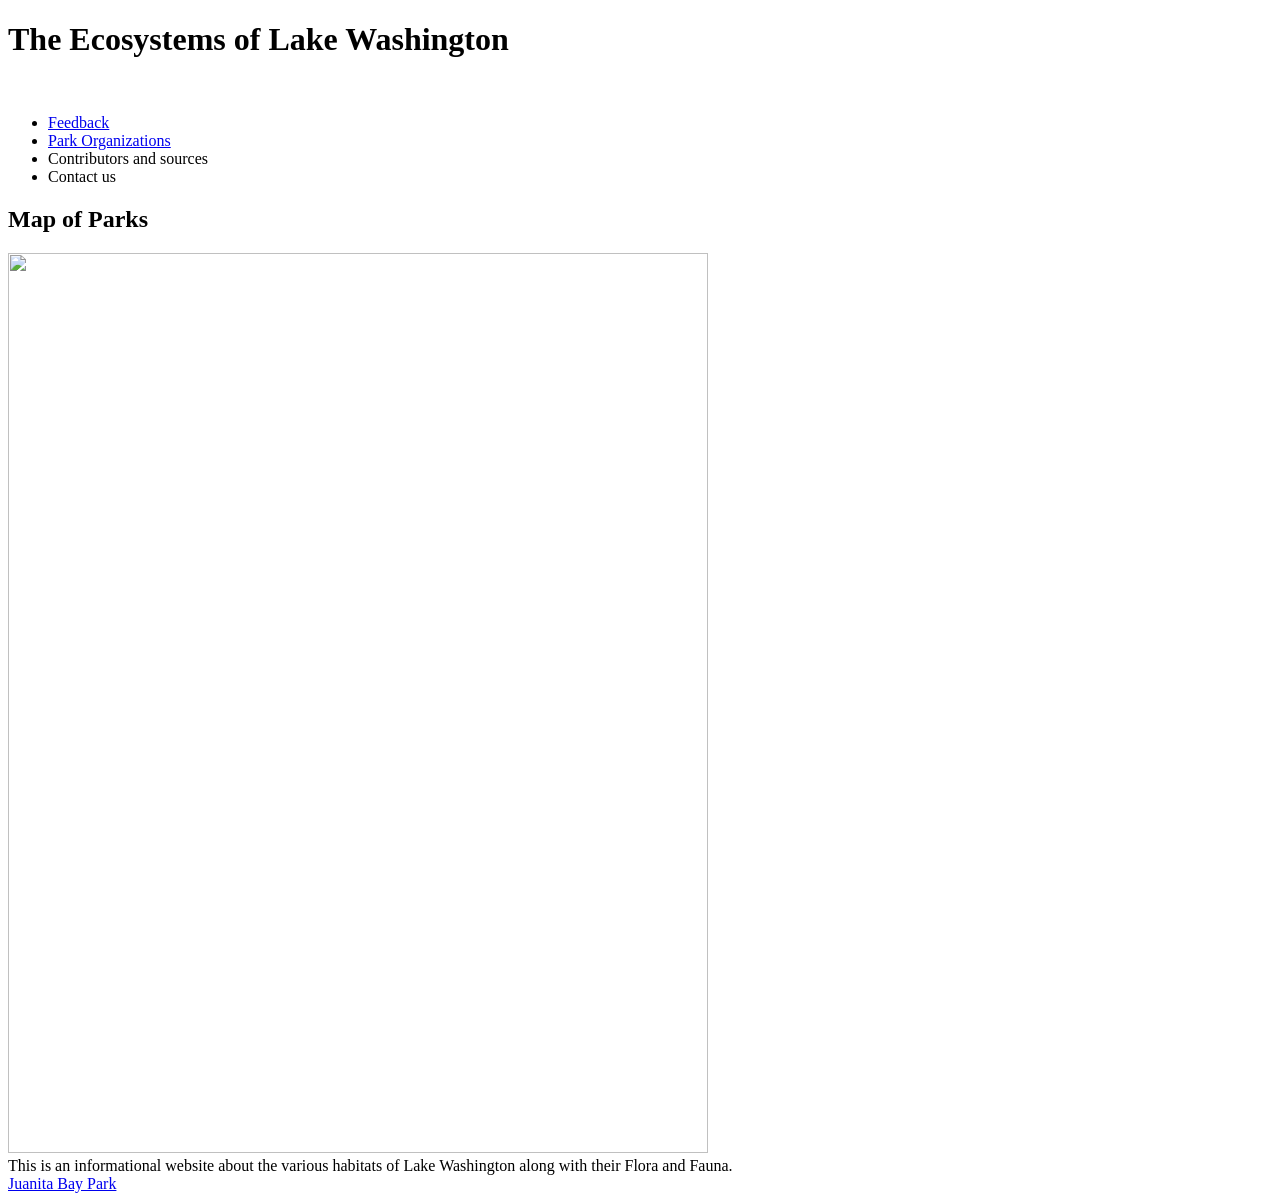
==== index.html @ 81b1baa1 "Add files via upload" ====
<!DOCTYPE html>
<html lang="en">
<head>
    <meta charset="UTF-8">
    <meta name="viewport" content="width=device-width, initial-scale=1.0">
    <title>Document</title>
    <link rel="stylesheet" href="cssfiles/final.css">
</head>
<body>
    <header>
    <h1>The Ecosystems of Lake Washington</h1>
    </header>
    <br>
    <div class="container">
    
        <nav>
            <ul>
                <li><a href="subfiles/survey.html">Feedback</a></li>
                <li><a href="subfiles/Orgs.html">Park Organizations</a></li>
                <li><a>Contributors and sources</a></li>
                <li><a>Contact us</a></li>
            </ul>
            
        </nav>
        <aside>
        <h2>Map of Parks</h2>
        <img class="map" src="images/LakeWash.png" width="700px" height="900px">
        </aside>
        <section>This is an informational website about the various habitats of Lake Washington along with their Flora and Fauna.</section>

    </div>
    <footer class="directParkselect">
        <a href="subfiles/JuanitaBayPark.html">Juanita Bay Park</a>
    </footer>
</body>
</html>
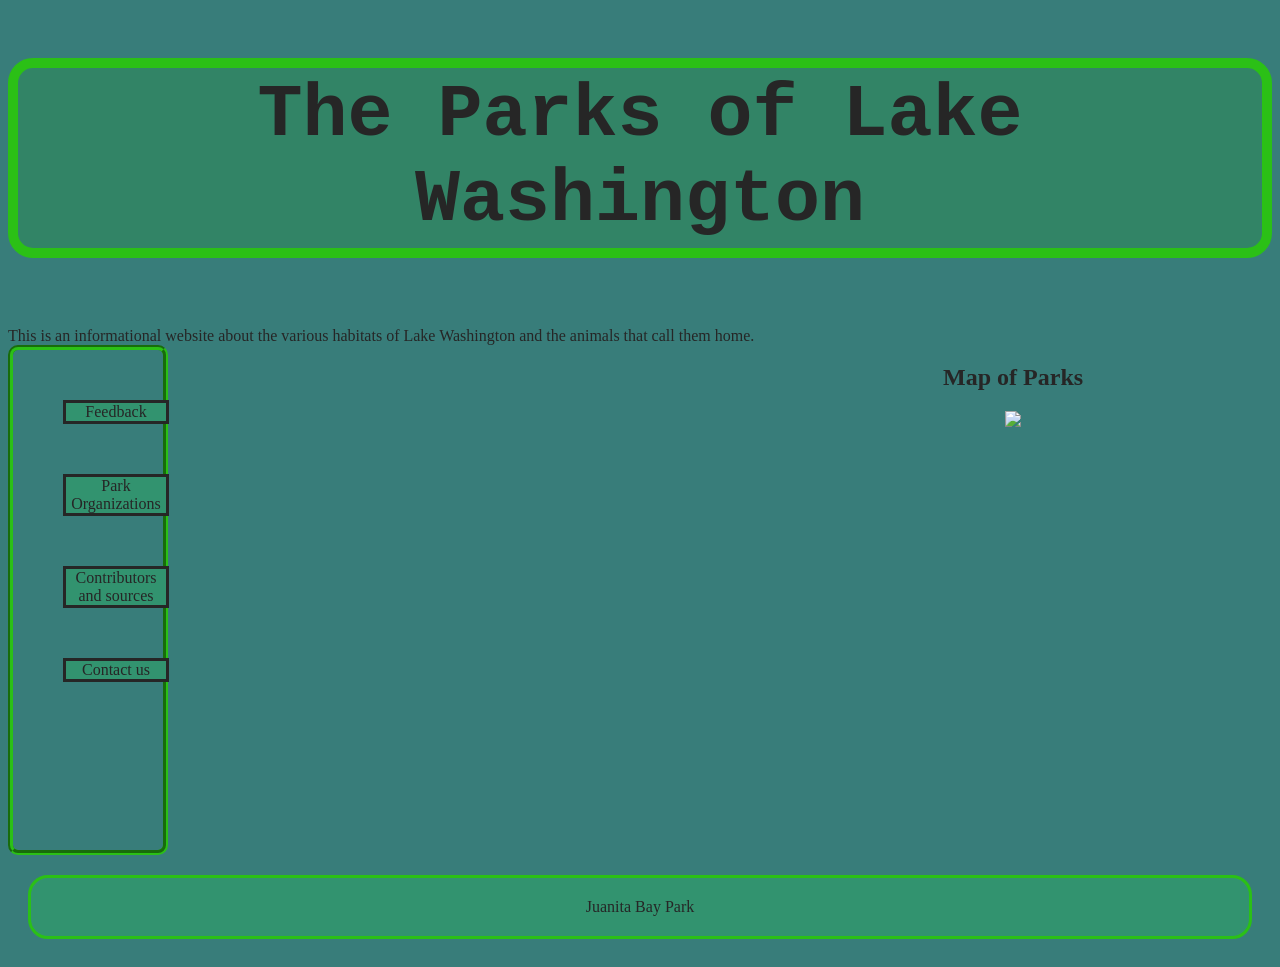
==== commit dcff7714: "Add files via upload" ====
--- a/index.html
+++ b/index.html
@@ -1,18 +1,20 @@
 <!DOCTYPE html>
 <html lang="en">
+
 <head>
     <meta charset="UTF-8">
     <meta name="viewport" content="width=device-width, initial-scale=1.0">
     <title>Document</title>
     <link rel="stylesheet" href="cssfiles/final.css">
 </head>
+
 <body>
     <header>
-    <h1>The Ecosystems of Lake Washington</h1>
+        <h1>The Parks of Lake Washington</h1>
     </header>
     <br>
     <div class="container">
-    
+
         <nav>
             <ul>
                 <li><a href="subfiles/survey.html">Feedback</a></li>
@@ -20,17 +22,30 @@
                 <li><a>Contributors and sources</a></li>
                 <li><a>Contact us</a></li>
             </ul>
-            
+
         </nav>
         <aside>
-        <h2>Map of Parks</h2>
-        <img class="map" src="images/LakeWash.png" width="700px" height="900px">
+            <h2>Map of Parks</h2>
+            <!-- Image Map Generated by http://www.image-map.net/ -->
+            <img src="images/Map_of_Lake_Washington_and_surrounding_area.jpg" usemap="#image-map">
+
+            <map name="image-map">
+                <area target="" alt="Magnuson Park" title="Magnuson Park" href="subfiles/MagnusonPark.html"
+                    coords="359,329,419,363" shape="rect">
+                <area target="" alt="Juanita Bay Park" title="Juanita Bay Park" href="subfiles/JuanitaBayPark.html"
+                    coords="455,250,485,313" shape="rect">
+                <area target="" alt="Seward Park" title="Seward Park" href="subfiles/SewardPark.html"
+                    coords="390,623,415,680" shape="rect">
+            </map>
         </aside>
-        <section>This is an informational website about the various habitats of Lake Washington along with their Flora and Fauna.</section>
+        <section>This is an informational website about the various habitats of Lake Washington and the animals that
+            call them home.</section>
 
     </div>
     <footer class="directParkselect">
         <a href="subfiles/JuanitaBayPark.html">Juanita Bay Park</a>
+        <br>
     </footer>
 </body>
+
 </html>
--- a/cssfiles/final.css
+++ b/cssfiles/final.css
@@ -0,0 +1,130 @@
+body{
+    background-color: rgb(56, 125, 122);
+    display:flex;
+    flex-direction: column;
+    color:rgb(38, 38, 38);
+}
+div.survey{
+    background-color:rgb(43,192,22);
+    border-style:solid;
+}
+
+form{
+    justify-content: center;
+    flex-grow: 2;
+    text-align: center;
+    border-color:rgb(43,192,22);
+}
+body.survey{
+    background-color: rgb(56, 125, 122);
+    display:flex;
+    flex-direction: column;
+    color:rgb(38, 38, 38);
+}
+div.container{
+    border-color:black;
+    display: grid;
+    flex-direction: row;
+    flex-wrap: wrap;
+    flex-grow: 2;
+    border-width: 10px;
+}
+div.contributors{
+    border-color:black;
+    display: grid;
+    flex-direction: row;
+    flex-wrap: wrap;
+    flex-grow: 2;
+    border-width: 10px;
+    justify-content: center;
+
+}
+article{
+    width:300px;
+    background-color: rgb(205,230,245);
+    margin: 50px;
+    font-size: 30px;
+}
+header{
+    display: flex;
+    flex-grow: 2;
+    justify-content: center;
+}
+h1{
+width:fit-content;
+justify-self: center;
+font-family: 'Courier New', Courier, monospace;
+text-align: center;
+border-style: solid;
+background-color: rgba(46, 139, 86, 0.549);
+border-radius: 25px;
+border-color: rgb(43,192,22);
+padding: 5px;
+border-width: 10px;
+font-size: 75px;
+}
+nav{
+    grid-row:start;
+    border-radius: 10px;
+    border-color:rgb(43,192,22);
+    border-width: 5px;
+    height:500px;
+    background-color: rgb(56, 125, 122);
+    border-style: groove;
+    width: 150px;
+}
+ul{
+    padding: 0px;
+    border-color:rgb(43,192,22);
+    justify-self: center;
+
+}
+li{
+    margin: 50px;
+    text-align: center;
+    list-style: none;
+    border-style: solid;
+    background-color: rgb(50, 147, 111);
+    width: 100px;
+}
+a{
+    text-decoration: none;
+        color:rgb(38, 38, 38);
+
+}
+a.orgs{
+    grid-row:start;
+    text-decoration: none;
+    background-color: rgb(50, 147, 111);
+    border-radius: 10px;
+    border-color:rgb(43,192,22);
+    max-width: 100px;
+    min-width: fit-content;
+    height: 30px;
+    text-align: center;
+    padding: 5px;
+    margin: 20px;
+}
+aside{
+    grid-row: end;
+    max-width: fit-content;
+    justify-content: center;
+    text-align: center;
+}
+img.orgs{
+    width:200px;
+    height:200px;
+    margin: 20px;
+    border-color:rgb(43,192,22);
+    border-style: solid;
+}
+footer.directParkselect{
+    border-color:rgb(43,192,22);
+    margin: 20px;
+    justify-content: center;
+    background-color: rgb(50, 147, 111);
+    border-style: solid;
+    border-radius: 20px;
+    padding: 20px;
+    text-align: center;
+}
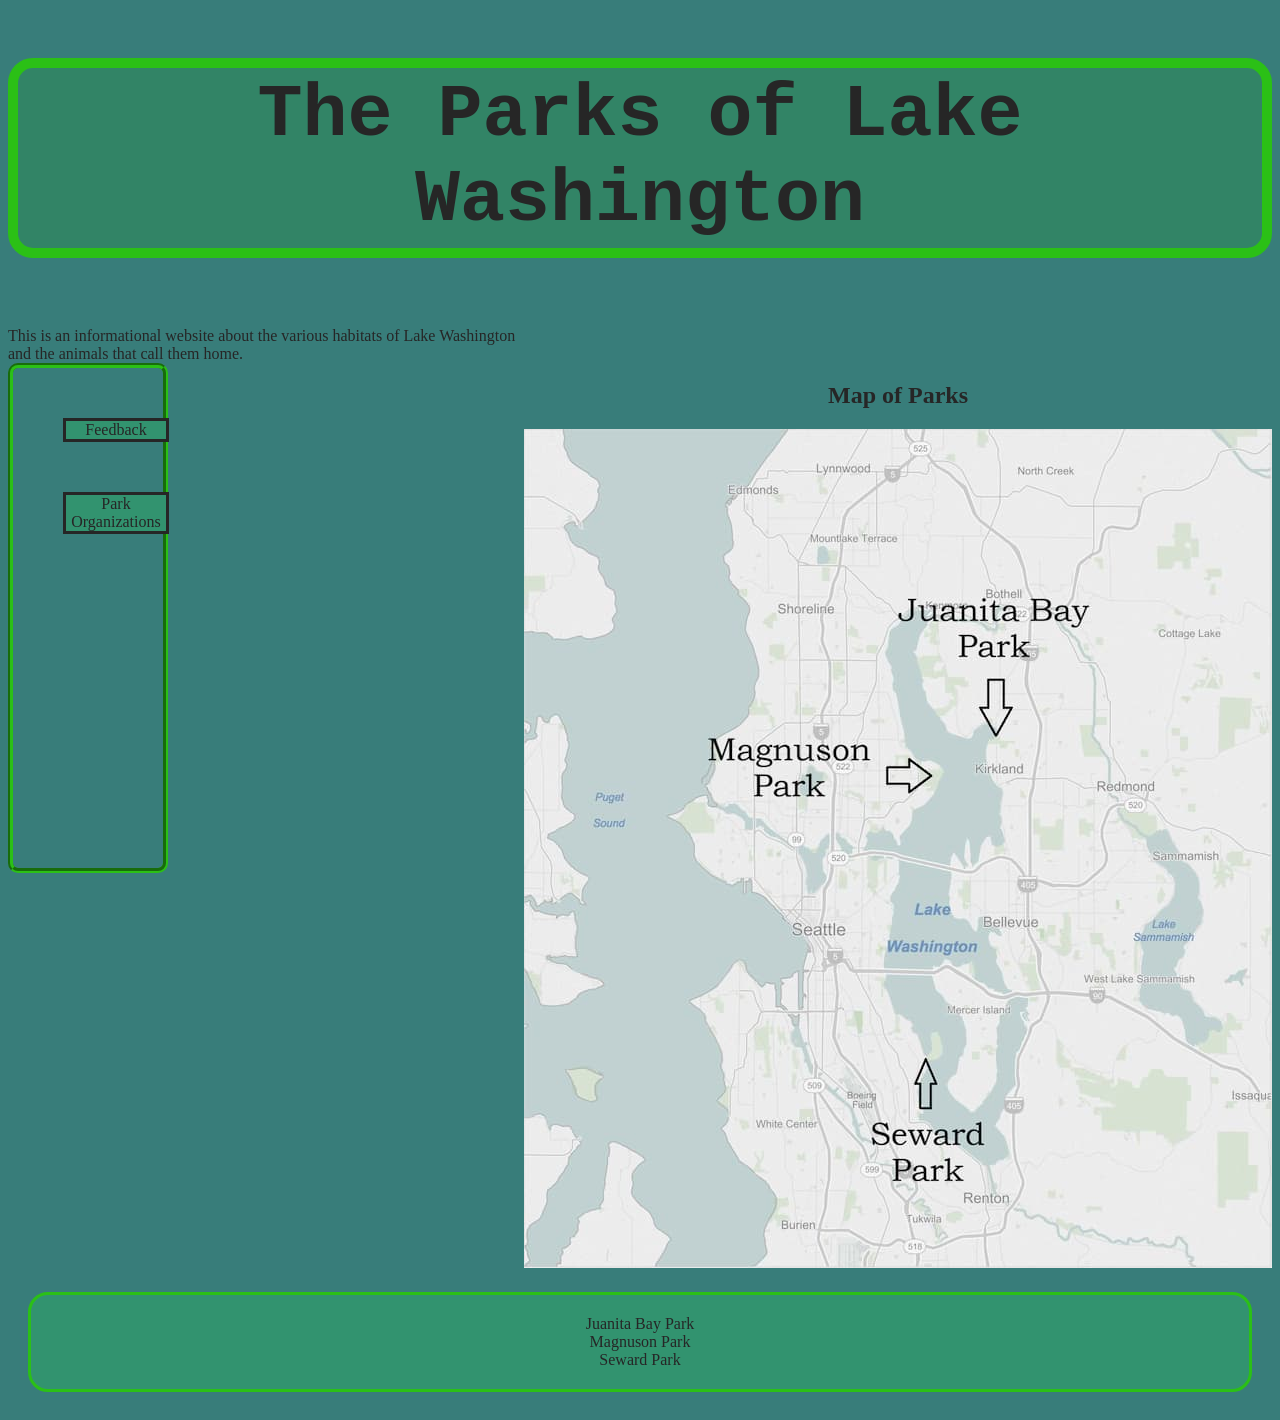
==== commit 5995dad0: "Add files via upload" ====
--- a/index.html
+++ b/index.html
@@ -19,8 +19,6 @@
             <ul>
                 <li><a href="subfiles/survey.html">Feedback</a></li>
                 <li><a href="subfiles/Orgs.html">Park Organizations</a></li>
-                <li><a>Contributors and sources</a></li>
-                <li><a>Contact us</a></li>
             </ul>
 
         </nav>
@@ -45,6 +43,9 @@
     <footer class="directParkselect">
         <a href="subfiles/JuanitaBayPark.html">Juanita Bay Park</a>
         <br>
+        <a href="subfiles/MagnusonPark.html">Magnuson Park</a>
+        <br>
+        <a href="subfiles/SewardPark.html">Seward Park</a>
     </footer>
 </body>
 
--- a/cssfiles/final.css
+++ b/cssfiles/final.css
@@ -1,36 +1,40 @@
-body{
+body {
     background-color: rgb(56, 125, 122);
-    display:flex;
+    display: flex;
     flex-direction: column;
-    color:rgb(38, 38, 38);
-}
-div.survey{
-    background-color:rgb(43,192,22);
-    border-style:solid;
+    color: rgb(38, 38, 38);
 }
 
-form{
+div.survey {
+    background-color: rgb(43, 192, 22);
+    border-style: solid;
+}
+
+form {
     justify-content: center;
     flex-grow: 2;
     text-align: center;
-    border-color:rgb(43,192,22);
+    border-color: rgb(43, 192, 22);
 }
-body.survey{
+
+body.survey {
     background-color: rgb(56, 125, 122);
-    display:flex;
+    display: flex;
     flex-direction: column;
-    color:rgb(38, 38, 38);
+    color: rgb(38, 38, 38);
 }
-div.container{
-    border-color:black;
+
+div.container {
+    border-color: black;
     display: grid;
     flex-direction: row;
     flex-wrap: wrap;
     flex-grow: 2;
     border-width: 10px;
 }
-div.contributors{
-    border-color:black;
+
+div.contributors {
+    border-color: black;
     display: grid;
     flex-direction: row;
     flex-wrap: wrap;
@@ -39,47 +43,53 @@
     justify-content: center;
 
 }
-article{
-    width:300px;
-    background-color: rgb(205,230,245);
+
+article {
+    width: 300px;
+    background-color: rgb(205, 230, 245);
     margin: 50px;
     font-size: 30px;
 }
-header{
+
+header {
     display: flex;
     flex-grow: 2;
     justify-content: center;
 }
-h1{
-width:fit-content;
-justify-self: center;
-font-family: 'Courier New', Courier, monospace;
-text-align: center;
-border-style: solid;
-background-color: rgba(46, 139, 86, 0.549);
-border-radius: 25px;
-border-color: rgb(43,192,22);
-padding: 5px;
-border-width: 10px;
-font-size: 75px;
+
+h1 {
+    width: fit-content;
+    justify-self: center;
+    font-family: 'Courier New', Courier, monospace;
+    text-align: center;
+    border-style: solid;
+    background-color: rgba(46, 139, 86, 0.549);
+    border-radius: 25px;
+    border-color: rgb(43, 192, 22);
+    padding: 5px;
+    border-width: 10px;
+    font-size: 75px;
 }
-nav{
-    grid-row:start;
+
+nav {
+    grid-row: start;
     border-radius: 10px;
-    border-color:rgb(43,192,22);
+    border-color: rgb(43, 192, 22);
     border-width: 5px;
-    height:500px;
+    height: 500px;
     background-color: rgb(56, 125, 122);
     border-style: groove;
     width: 150px;
 }
-ul{
+
+ul {
     padding: 0px;
-    border-color:rgb(43,192,22);
+    border-color: rgb(43, 192, 22);
     justify-self: center;
 
 }
-li{
+
+li {
     margin: 50px;
     text-align: center;
     list-style: none;
@@ -87,17 +97,19 @@
     background-color: rgb(50, 147, 111);
     width: 100px;
 }
-a{
+
+a {
     text-decoration: none;
-        color:rgb(38, 38, 38);
+    color: rgb(38, 38, 38);
 
 }
-a.orgs{
-    grid-row:start;
+
+a.orgs {
+    grid-row: start;
     text-decoration: none;
     background-color: rgb(50, 147, 111);
     border-radius: 10px;
-    border-color:rgb(43,192,22);
+    border-color: rgb(43, 192, 22);
     max-width: 100px;
     min-width: fit-content;
     height: 30px;
@@ -105,21 +117,29 @@
     padding: 5px;
     margin: 20px;
 }
-aside{
+
+aside {
     grid-row: end;
     max-width: fit-content;
     justify-content: center;
     text-align: center;
 }
-img.orgs{
-    width:200px;
-    height:200px;
+
+img.orgs {
+    width: 200px;
+    height: 200px;
     margin: 20px;
-    border-color:rgb(43,192,22);
+    border-color: rgb(43, 192, 22);
     border-style: solid;
 }
-footer.directParkselect{
-    border-color:rgb(43,192,22);
+
+div.Websites {
+    width: 100%;
+    height: 100px;
+}
+
+footer.directParkselect {
+    border-color: rgb(43, 192, 22);
     margin: 20px;
     justify-content: center;
     background-color: rgb(50, 147, 111);
@@ -127,4 +147,4 @@
     border-radius: 20px;
     padding: 20px;
     text-align: center;
-}
+}
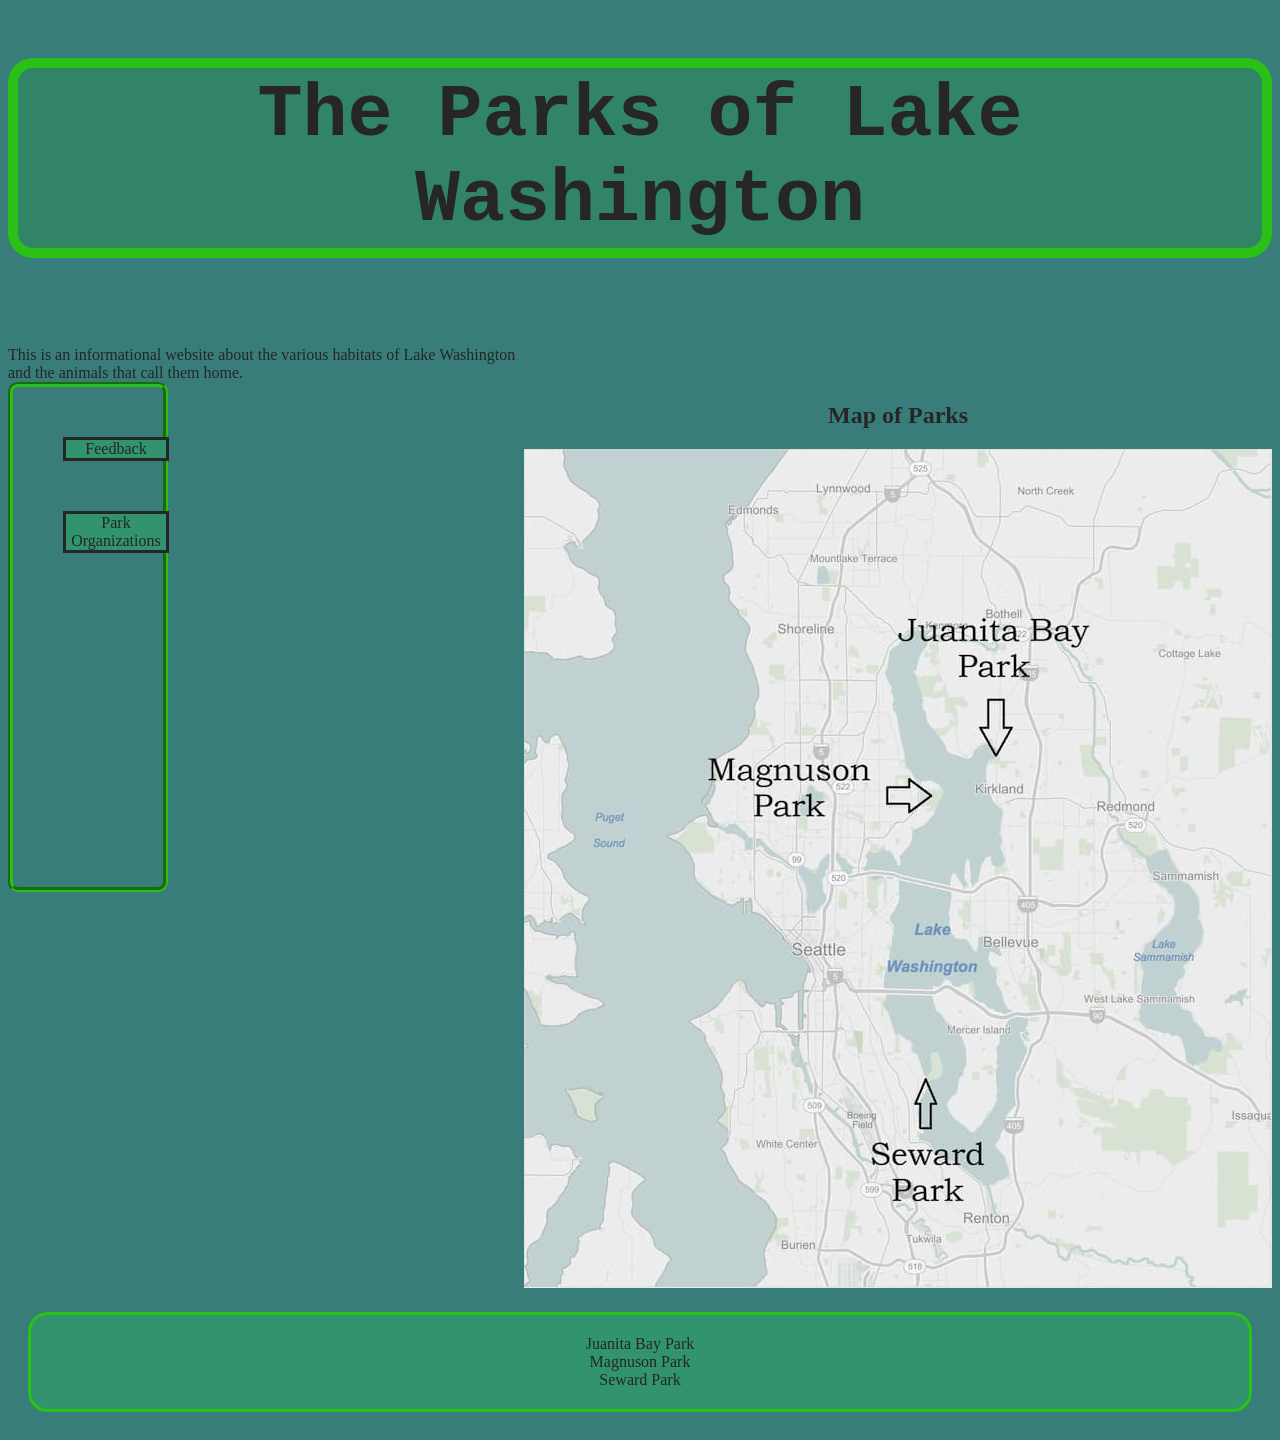
==== commit 8a3c4b18: "Add files via upload" ====
--- a/index.html
+++ b/index.html
@@ -25,19 +25,23 @@
         <aside>
             <h2>Map of Parks</h2>
             <!-- Image Map Generated by http://www.image-map.net/ -->
-            <img src="images/Map_of_Lake_Washington_and_surrounding_area.jpg" usemap="#image-map">
+            <img src="images/Map_of_Lake_Washington_and_surrounding_area.jpg" usemap="#image-map" alt="Image Map of Lake Washington">
 
             <map name="image-map">
-                <area target="" alt="Magnuson Park" title="Magnuson Park" href="subfiles/MagnusonPark.html"
+                <area alt="Magnuson Park" title="Magnuson Park" href="subfiles/MagnusonPark.html"
                     coords="359,329,419,363" shape="rect">
-                <area target="" alt="Juanita Bay Park" title="Juanita Bay Park" href="subfiles/JuanitaBayPark.html"
+                <area alt="Juanita Bay Park" title="Juanita Bay Park" href="subfiles/JuanitaBayPark.html"
                     coords="455,250,485,313" shape="rect">
-                <area target="" alt="Seward Park" title="Seward Park" href="subfiles/SewardPark.html"
+                <area  alt="Seward Park" title="Seward Park" href="subfiles/SewardPark.html"
                     coords="390,623,415,680" shape="rect">
             </map>
         </aside>
-        <section>This is an informational website about the various habitats of Lake Washington and the animals that
-            call them home.</section>
+        <section>
+        <h2></h2>
+
+            This is an informational website about the various habitats of Lake Washington and the animals that
+            call them home.
+        </section>
 
     </div>
     <footer class="directParkselect">
--- a/cssfiles/final.css
+++ b/cssfiles/final.css
@@ -8,6 +8,8 @@
 div.survey {
     background-color: rgb(43, 192, 22);
     border-style: solid;
+    min-height: fit-content;
+    height:300px;
 }
 
 form {
@@ -15,6 +17,10 @@
     flex-grow: 2;
     text-align: center;
     border-color: rgb(43, 192, 22);
+    height:400px;
+    width:500px;
+    line-height: 35px;
+    
 }
 
 body.survey {
@@ -22,6 +28,7 @@
     display: flex;
     flex-direction: column;
     color: rgb(38, 38, 38);
+    align-items: center;
 }
 
 div.container {
@@ -45,10 +52,12 @@
 }
 
 article {
-    width: 300px;
+    width: 400px;
     background-color: rgb(205, 230, 245);
     margin: 50px;
     font-size: 30px;
+    text-align: start;
+    align-items: center;
 }
 
 header {
